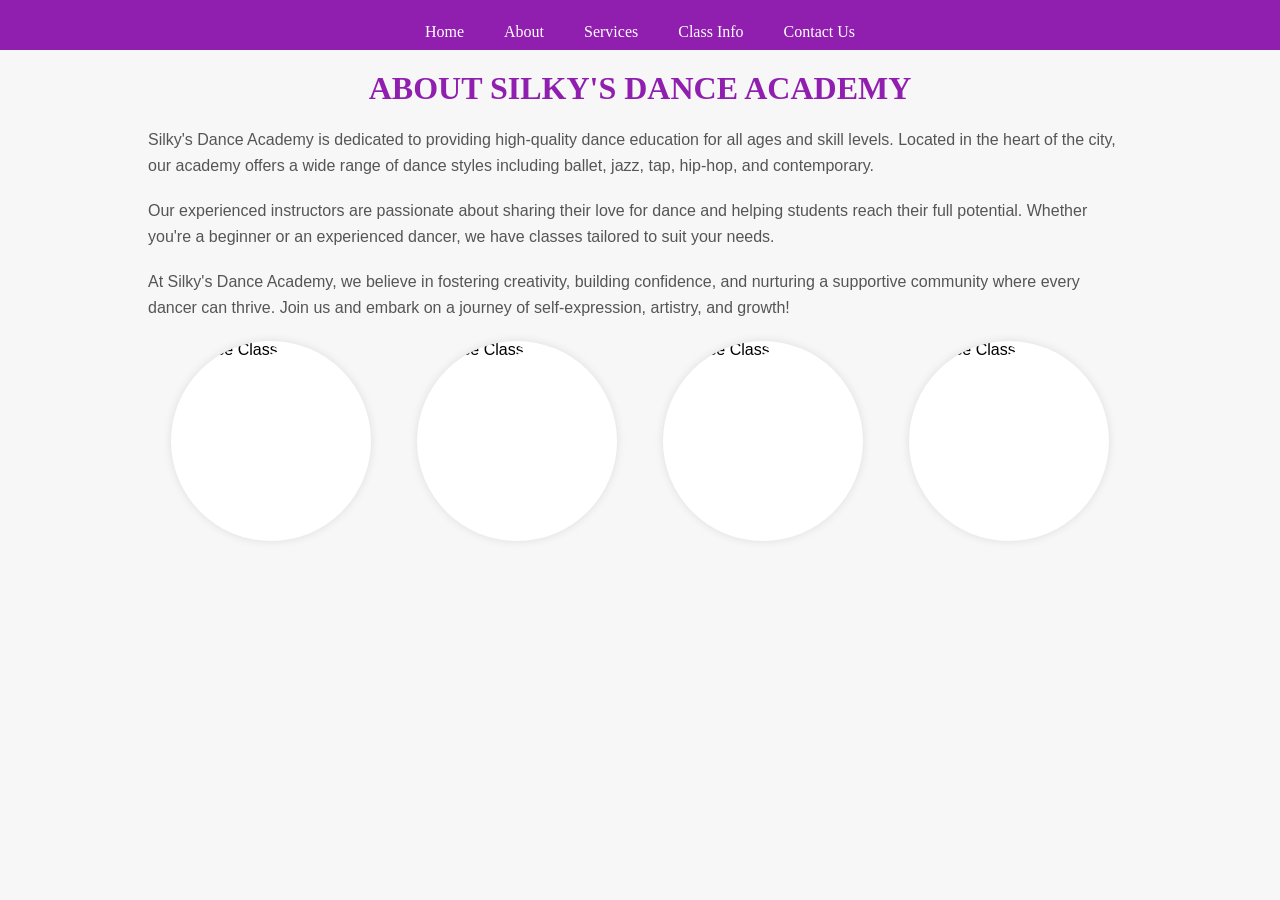
==== about.html @ b9746d6f "Create about.html" ====
<!DOCTYPE html>
<html lang="en">
<head>
    <meta charset="UTF-8">
    <meta name="viewport" content="width=device-width, initial-scale=1.0">
    <title>About Us - Silky Dance Academy</title>
    
    <style>
        * {
            margin: 0;
            box-sizing: border-box;
            padding: 0;
        }

        body {
            font-family: Arial, sans-serif;
            background-color: #f7f7f7;
        }

        #navbar {
            background-color: rgb(144, 30, 175);
            font-family: 'Yeon Sung';
            padding: 13px 14px;
            height: 50px;
        }

        #navbar ul {
            display: flex;
            flex-direction: row;
            justify-content: center;
            align-items: center;
        }

        #navbar li {
            list-style: none;
            padding-top: 10px;
        }

        #navbar li a {
            text-decoration: none;
            padding: 5px 20px;
            color: white;
            transition: color 0.3s ease-in-out;
        }

        #navbar li a:hover {
            color: #f8b400;
            font-weight: bold;
        }

        #logo {
            display: flex;
            color: white;
            align-items: center;
            margin: 5px 2px;
            font-size: 10px;
            margin-right: 140px;
        }

        #logo img {
            height: 35px;
            filter: invert(1);
            margin-right: 10px;
        }

        .container {
            width: 80%;
            margin: auto;
            padding: 20px;
            display: flex;
            flex-wrap: wrap;
            justify-content: space-around;
        }

        h1 {
            text-align: center;
            margin-bottom: 20px;
            color: rgb(144, 30, 175);
            font-family: 'Yeon Sung';
            text-transform: uppercase;
            transition: color 0.3s ease-in-out;
        }

        p {
            line-height: 1.6;
            color: #555;
            margin-bottom: 20px;
        }

        /* Hover effect */
        .container:hover {
            transform: scale(1.01);
        }

        h1:hover {
            color: #f8b400;
        }

        /* Card styling */
        .card {
            width: 200px;
            height: 200px;
            background-color: white;
            border-radius: 50%;
            box-shadow: 0px 0px 10px rgba(0, 0, 0, 0.1);
            margin-bottom: 20px;
            overflow: hidden;
            position: relative;
            transition: transform 0.3s ease-in-out;
        }

        .card:hover {
            transform: scale(1.05);
        }

        .card img {
            width: 100%;
            height: 100%;
            object-fit: cover;
            border-radius: 50%;
        }

        /* Media query for smartphones */
        @media screen and (max-width: 480px) {
            #navbar {
                padding: 8px 10px;
            }

            #navbar li {
                padding-top: 5px;
            }

            #logo {
                margin-right: 70px;
            }

            .container {
                width: 90%;
            }

            .card {
                width: 120px;
                height: 120px;
                margin-bottom: 10px;
            }

            h1 {
                font-size: 20px;
            }
        }
    </style>
</head>
<body>
    <nav id="navbar">
        <ul>
            <li><a href="index.html">Home</a></li>
            <li><a href="about.html">About</a></li>
            <li><a href="services.html">Services</a></li>
            <li><a href="classes.html">Class Info</a></li>
            <li><a href="contact.html">Contact Us</a></li>
        </ul>
    </nav>

    <div class="container">
        <h1>About Silky's Dance Academy</h1>
        <p>Silky's Dance Academy is dedicated to providing high-quality dance education for all ages and skill levels. Located in the heart of the city, our academy offers a wide range of dance styles including ballet, jazz, tap, hip-hop, and contemporary.</p>
        <p>Our experienced instructors are passionate about sharing their love for dance and helping students reach their full potential. Whether you're a beginner or an experienced dancer, we have classes tailored to suit your needs.</p>
        <p>At Silky's Dance Academy, we believe in fostering creativity, building confidence, and nurturing a supportive community where every dancer can thrive. Join us and embark on a journey of self-expression, artistry, and growth!</p>

        <!-- Circular cards -->
        <div class="card">
            <img src="https://w0.peakpx.com/wallpaper/486/902/HD-wallpaper-%EF%B8%8F-woman-dancer-dance-ballerina.jpg" alt="Dance Class">
        </div>
        <div class="card">
            <img src="https://images.unsplash.com/photo-1527186504227-0a47da29a0d0?q=80&w=1000&auto=format&fit=crop&ixlib=rb-4.0.3&ixid=M3wxMjA3fDB8MHxzZWFyY2h8Mnx8amF6eiUyMGRhbmNlfGVufDB8fDB8fHww" alt="Dance Class">
        </div>
        <div class="card">
            <img src="https://e0.pxfuel.com/wallpapers/368/96/desktop-wallpaper-fred-astaire-fred-astaire-dancing-fred-astaire-tap-dance-black-dancer.jpg" alt="Dance Class">
        </div>
        <div class="card">
            <img src="https://i.pinimg.com/originals/0a/24/2a/0a242a608901093df29b91fe732798bd.jpg" alt="Dance Class">
        </div>
    </div>
</body>
</html>
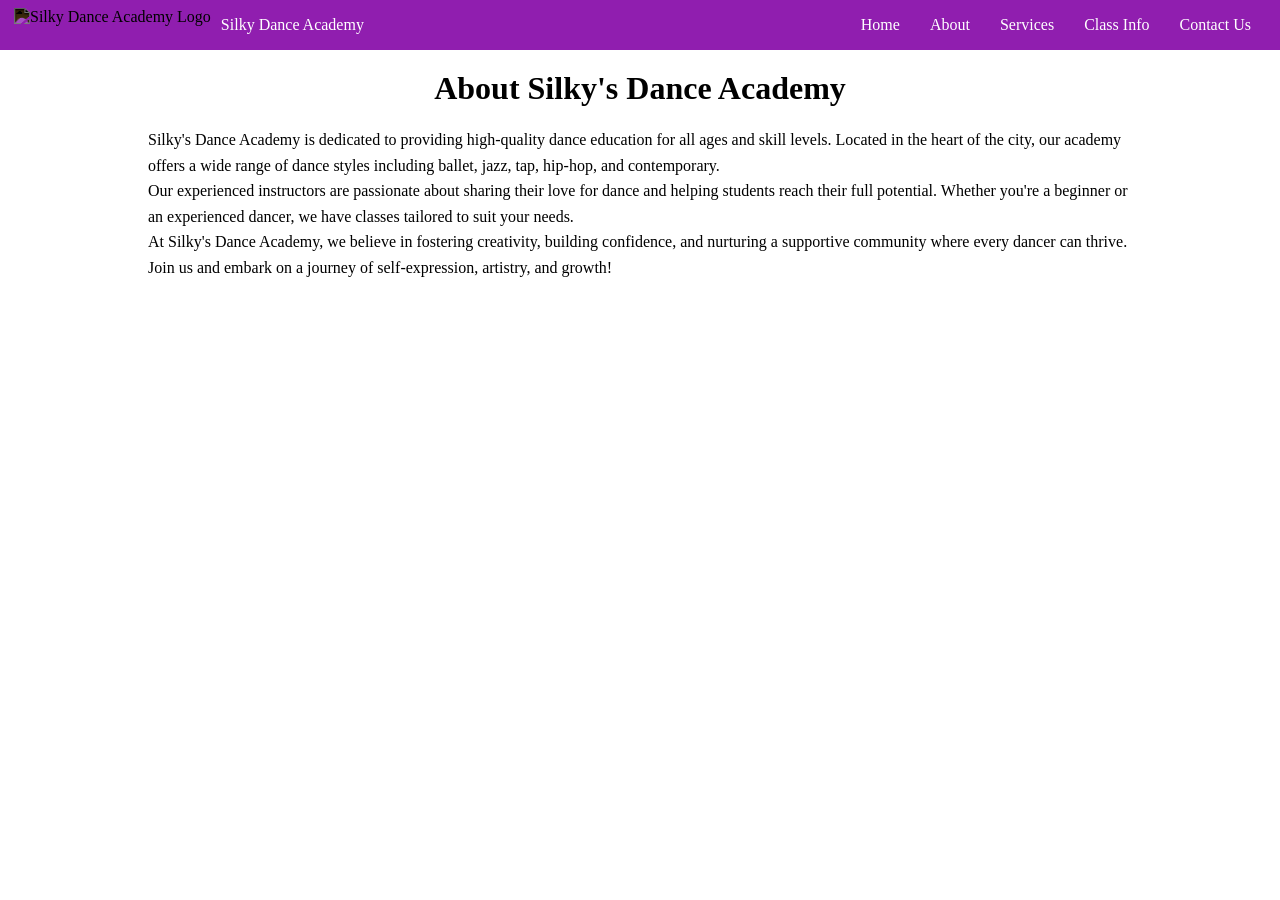
==== commit c802d1ac: "Update about.html" ====
--- a/about.html
+++ b/about.html
@@ -12,146 +12,110 @@
             padding: 0;
         }
 
-        body {
-            font-family: Arial, sans-serif;
-            background-color: #f7f7f7;
-        }
-
         #navbar {
             background-color: rgb(144, 30, 175);
             font-family: 'Yeon Sung';
             padding: 13px 14px;
             height: 50px;
+            display: flex;
+            align-items: center;
+            justify-content: space-between;
+        }
+
+        #navbar .logo {
+            display: flex;
+            align-items: center;
+            color: white;
+        }
+
+        #navbar .logo img {
+            height: 35px;
+            filter: invert(1);
+            margin-right: 10px;
         }
 
         #navbar ul {
             display: flex;
-            flex-direction: row;
-            justify-content: center;
-            align-items: center;
+            list-style: none;
         }
 
-        #navbar li {
-            list-style: none;
-            padding-top: 10px;
+        #navbar ul li {
+            padding: 0 15px;
         }
 
-        #navbar li a {
+        #navbar ul li a {
             text-decoration: none;
-            padding: 5px 20px;
             color: white;
             transition: color 0.3s ease-in-out;
         }
 
-        #navbar li a:hover {
+        #navbar ul li a:hover {
             color: #f8b400;
             font-weight: bold;
         }
 
-        #logo {
-            display: flex;
-            color: white;
-            align-items: center;
-            margin: 5px 2px;
-            font-size: 10px;
-            margin-right: 140px;
+        /* Menu toggle icon */
+        #menu-toggle {
+            display: none;
         }
 
-        #logo img {
-            height: 35px;
-            filter: invert(1);
-            margin-right: 10px;
+        #menu-icon {
+            display: none;
+            color: white;
+            font-size: 20px;
+            cursor: pointer;
+        }
+
+        /* Media query for mobile */
+        @media screen and (max-width: 768px) {
+            #navbar ul {
+                display: none;
+                position: absolute;
+                top: 50px;
+                left: 0;
+                width: 100%;
+                background-color: rgb(144, 30, 175);
+                flex-direction: column;
+                align-items: center;
+            }
+
+            #menu-toggle:checked + #menu-icon {
+                display: block;
+            }
+
+            #menu-toggle:checked ~ ul {
+                display: flex;
+            }
+
+            #navbar ul li {
+                padding: 10px 0;
+            }
         }
 
         .container {
             width: 80%;
             margin: auto;
             padding: 20px;
-            display: flex;
-            flex-wrap: wrap;
-            justify-content: space-around;
         }
 
         h1 {
             text-align: center;
             margin-bottom: 20px;
-            color: rgb(144, 30, 175);
-            font-family: 'Yeon Sung';
-            text-transform: uppercase;
-            transition: color 0.3s ease-in-out;
         }
 
         p {
             line-height: 1.6;
-            color: #555;
-            margin-bottom: 20px;
-        }
-
-        /* Hover effect */
-        .container:hover {
-            transform: scale(1.01);
-        }
-
-        h1:hover {
-            color: #f8b400;
-        }
-
-        /* Card styling */
-        .card {
-            width: 200px;
-            height: 200px;
-            background-color: white;
-            border-radius: 50%;
-            box-shadow: 0px 0px 10px rgba(0, 0, 0, 0.1);
-            margin-bottom: 20px;
-            overflow: hidden;
-            position: relative;
-            transition: transform 0.3s ease-in-out;
-        }
-
-        .card:hover {
-            transform: scale(1.05);
-        }
-
-        .card img {
-            width: 100%;
-            height: 100%;
-            object-fit: cover;
-            border-radius: 50%;
-        }
-
-        /* Media query for smartphones */
-        @media screen and (max-width: 480px) {
-            #navbar {
-                padding: 8px 10px;
-            }
-
-            #navbar li {
-                padding-top: 5px;
-            }
-
-            #logo {
-                margin-right: 70px;
-            }
-
-            .container {
-                width: 90%;
-            }
-
-            .card {
-                width: 120px;
-                height: 120px;
-                margin-bottom: 10px;
-            }
-
-            h1 {
-                font-size: 20px;
-            }
         }
     </style>
 </head>
 <body>
     <nav id="navbar">
+        <div class="logo">
+            <img src="logo.png" alt="Silky Dance Academy Logo">
+            <span>Silky Dance Academy</span>
+        </div>
+        <input type="checkbox" id="menu-toggle">
+        <label for="menu-toggle" id="menu-icon">&#9776;</label>
         <ul>
             <li><a href="index.html">Home</a></li>
             <li><a href="about.html">About</a></li>
@@ -166,20 +130,6 @@
         <p>Silky's Dance Academy is dedicated to providing high-quality dance education for all ages and skill levels. Located in the heart of the city, our academy offers a wide range of dance styles including ballet, jazz, tap, hip-hop, and contemporary.</p>
         <p>Our experienced instructors are passionate about sharing their love for dance and helping students reach their full potential. Whether you're a beginner or an experienced dancer, we have classes tailored to suit your needs.</p>
         <p>At Silky's Dance Academy, we believe in fostering creativity, building confidence, and nurturing a supportive community where every dancer can thrive. Join us and embark on a journey of self-expression, artistry, and growth!</p>
-
-        <!-- Circular cards -->
-        <div class="card">
-            <img src="https://w0.peakpx.com/wallpaper/486/902/HD-wallpaper-%EF%B8%8F-woman-dancer-dance-ballerina.jpg" alt="Dance Class">
-        </div>
-        <div class="card">
-            <img src="https://images.unsplash.com/photo-1527186504227-0a47da29a0d0?q=80&w=1000&auto=format&fit=crop&ixlib=rb-4.0.3&ixid=M3wxMjA3fDB8MHxzZWFyY2h8Mnx8amF6eiUyMGRhbmNlfGVufDB8fDB8fHww" alt="Dance Class">
-        </div>
-        <div class="card">
-            <img src="https://e0.pxfuel.com/wallpapers/368/96/desktop-wallpaper-fred-astaire-fred-astaire-dancing-fred-astaire-tap-dance-black-dancer.jpg" alt="Dance Class">
-        </div>
-        <div class="card">
-            <img src="https://i.pinimg.com/originals/0a/24/2a/0a242a608901093df29b91fe732798bd.jpg" alt="Dance Class">
-        </div>
     </div>
 </body>
 </html>
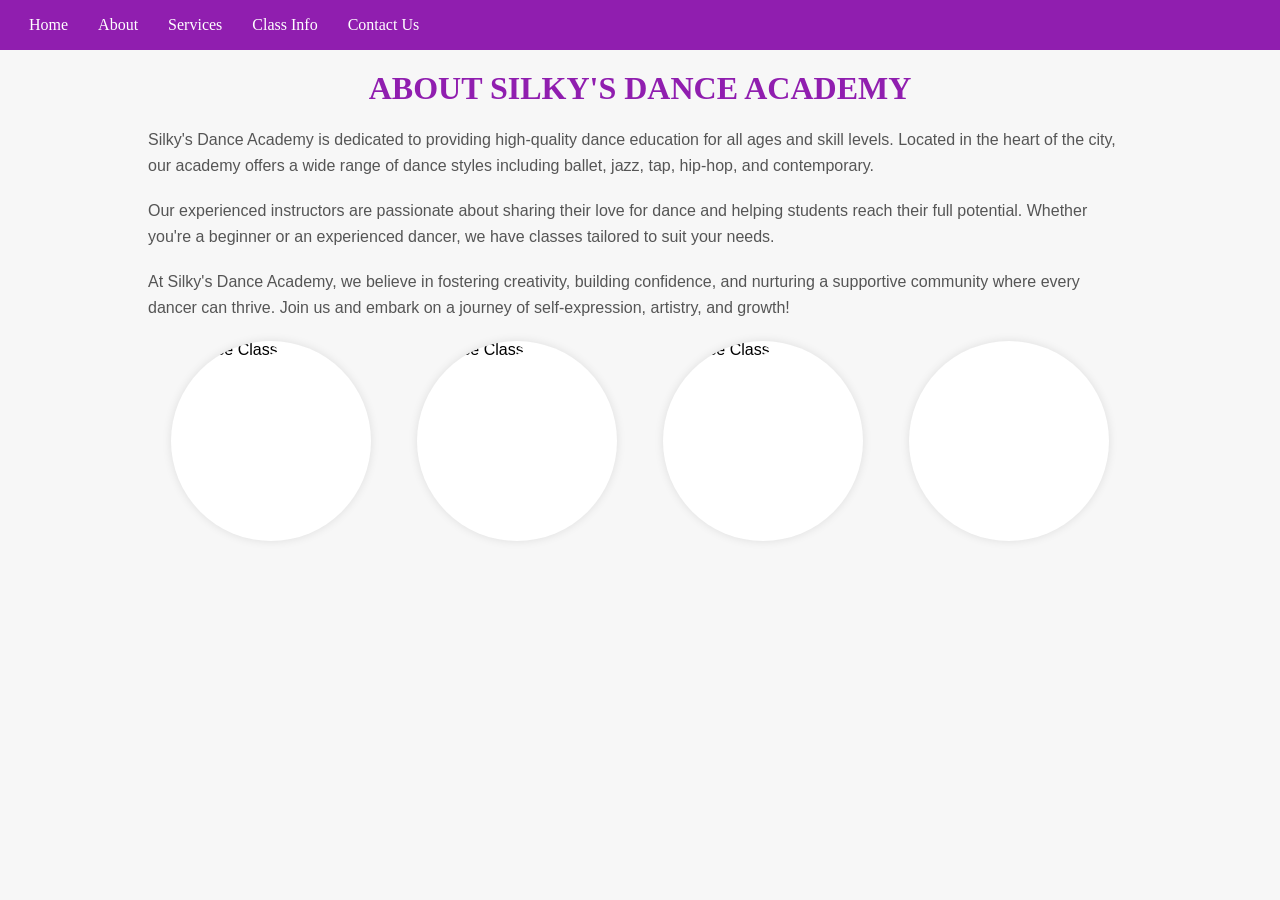
==== commit 7202fad3: "Update about.html" ====
--- a/about.html
+++ b/about.html
@@ -6,12 +6,101 @@
     <title>About Us - Silky Dance Academy</title>
     
     <style>
+        /* Common Styles */
         * {
             margin: 0;
             box-sizing: border-box;
             padding: 0;
         }
 
+        body {
+            font-family: Arial, sans-serif;
+            background-color: #f7f7f7;
+        }
+
+        /* Page Specific Styles */
+        .container {
+            width: 80%;
+            margin: auto;
+            padding: 20px;
+            display: flex;
+            flex-wrap: wrap;
+            justify-content: space-around;
+        }
+
+        h1 {
+            text-align: center;
+            margin-bottom: 20px;
+            color: rgb(144, 30, 175);
+            font-family: 'Yeon Sung';
+            text-transform: uppercase;
+            transition: color 0.3s ease-in-out;
+        }
+
+        p {
+            line-height: 1.6;
+            color: #555;
+            margin-bottom: 20px;
+        }
+
+        /* Hover effect */
+        .container:hover {
+            transform: scale(1.01);
+        }
+
+        h1:hover {
+            color: #f8b400;
+        }
+
+        /* Card styling */
+        .card {
+            width: 200px;
+            height: 200px;
+            background-color: white;
+            border-radius: 50%;
+            box-shadow: 0px 0px 10px rgba(0, 0, 0, 0.1);
+            margin-bottom: 20px;
+            overflow: hidden;
+            position: relative;
+            transition: transform 0.3s ease-in-out;
+        }
+
+        .card:hover {
+            transform: scale(1.05);
+        }
+
+        .card img {
+            width: 100%;
+            height: 100%;
+            object-fit: cover;
+            border-radius: 50%;
+        }
+
+        /* Sticker styles */
+        .sticker {
+            position: absolute;
+            top: 10px;
+            left: 10px;
+            background-color: rgba(255, 255, 255, 0.9);
+            padding: 5px 10px;
+            border-radius: 5px;
+            box-shadow: 2px 2px 5px rgba(0, 0, 0, 0.2);
+        }
+
+        /* Emojis styles */
+        .emoji {
+            font-size: 24px;
+            margin-top: 10px;
+            text-align: center;
+            opacity: 0.7;
+            transition: opacity 0.3s ease-in-out;
+        }
+
+        .emoji:hover {
+            opacity: 1;
+        }
+
+        /* Navbar Styles */
         #navbar {
             background-color: rgb(144, 30, 175);
             font-family: 'Yeon Sung';
@@ -54,68 +143,39 @@
             font-weight: bold;
         }
 
-        /* Menu toggle icon */
-        #menu-toggle {
-            display: none;
-        }
-
-        #menu-icon {
-            display: none;
-            color: white;
-            font-size: 20px;
-            cursor: pointer;
-        }
-
-        /* Media query for mobile */
-        @media screen and (max-width: 768px) {
-            #navbar ul {
-                display: none;
-                position: absolute;
-                top: 50px;
-                left: 0;
-                width: 100%;
-                background-color: rgb(144, 30, 175);
-                flex-direction: column;
-                align-items: center;
-            }
-
-            #menu-toggle:checked + #menu-icon {
-                display: block;
-            }
-
-            #menu-toggle:checked ~ ul {
-                display: flex;
-            }
-
-            #navbar ul li {
-                padding: 10px 0;
-            }
-        }
-
-        .container {
-            width: 80%;
-            margin: auto;
-            padding: 20px;
-        }
-
-        h1 {
-            text-align: center;
-            margin-bottom: 20px;
-        }
-
-        p {
-            line-height: 1.6;
+        /* Media query for smartphones */
+        @media screen and (max-width: 480px) {
+            #navbar {
+                padding: 8px 10px;
+            }
+
+            #navbar li {
+                padding-top: 5px;
+            }
+
+            #logo {
+                margin-right: 70px;
+            }
+
+            .container {
+                width: 90%;
+            }
+
+            .card {
+                width: 120px;
+                height: 120px;
+                margin-bottom: 10px;
+            }
+
+            h1 {
+                font-size: 20px;
+            }
         }
     </style>
 </head>
 <body>
+    <!-- Navbar -->
     <nav id="navbar">
-        <div class="logo">
-            <img src="logo.png" alt="Silky Dance Academy Logo">
-            <span>Silky Dance Academy</span>
-        </div>
-        <input type="checkbox" id="menu-toggle">
-        <label for="menu-toggle" id="menu-icon">&#9776;</label>
         <ul>
             <li><a href="index.html">Home</a></li>
             <li><a href="about.html">About</a></li>
@@ -125,11 +185,22 @@
         </ul>
     </nav>
 
+    <!-- Content Section -->
     <div class="container">
         <h1>About Silky's Dance Academy</h1>
         <p>Silky's Dance Academy is dedicated to providing high-quality dance education for all ages and skill levels. Located in the heart of the city, our academy offers a wide range of dance styles including ballet, jazz, tap, hip-hop, and contemporary.</p>
         <p>Our experienced instructors are passionate about sharing their love for dance and helping students reach their full potential. Whether you're a beginner or an experienced dancer, we have classes tailored to suit your needs.</p>
         <p>At Silky's Dance Academy, we believe in fostering creativity, building confidence, and nurturing a supportive community where every dancer can thrive. Join us and embark on a journey of self-expression, artistry, and growth!</p>
-    </div>
-</body>
-</html>
+
+        <!-- Circular cards -->
+        <div class="card">
+            <img src="https://w0.peakpx.com/wallpaper/486/902/HD-wallpaper-%EF%B8%8F-woman-dancer-dance-ballerina.jpg" alt="Dance Class">
+        </div>
+        <div class="card">
+            <img src="https://images.unsplash.com/photo-1527186504227-0a47da29a0d0?q=80&w=1000&auto=format&fit=crop&ixlib=rb-4.0.3&ixid=M3wxMjA3fDB8MHxzZWFyY2h8Mnx8amF6eiUyMGRhbmNlfGVufDB8fDB8fHww" alt="Dance Class">
+        </div>
+        <div class="card">
+            <img src="https://e0.pxfuel.com/wallpapers/368/96/desktop-wallpaper-fred-astaire-fred-astaire-dancing-fred-astaire-tap-dance-black-dancer.jpg" alt="Dance Class">
+        </div>
+        <div class="card">
+            <img src="https://i.pinimg.com/originals/0a/24/2a/0a242a608901093df29b91fe732798bd
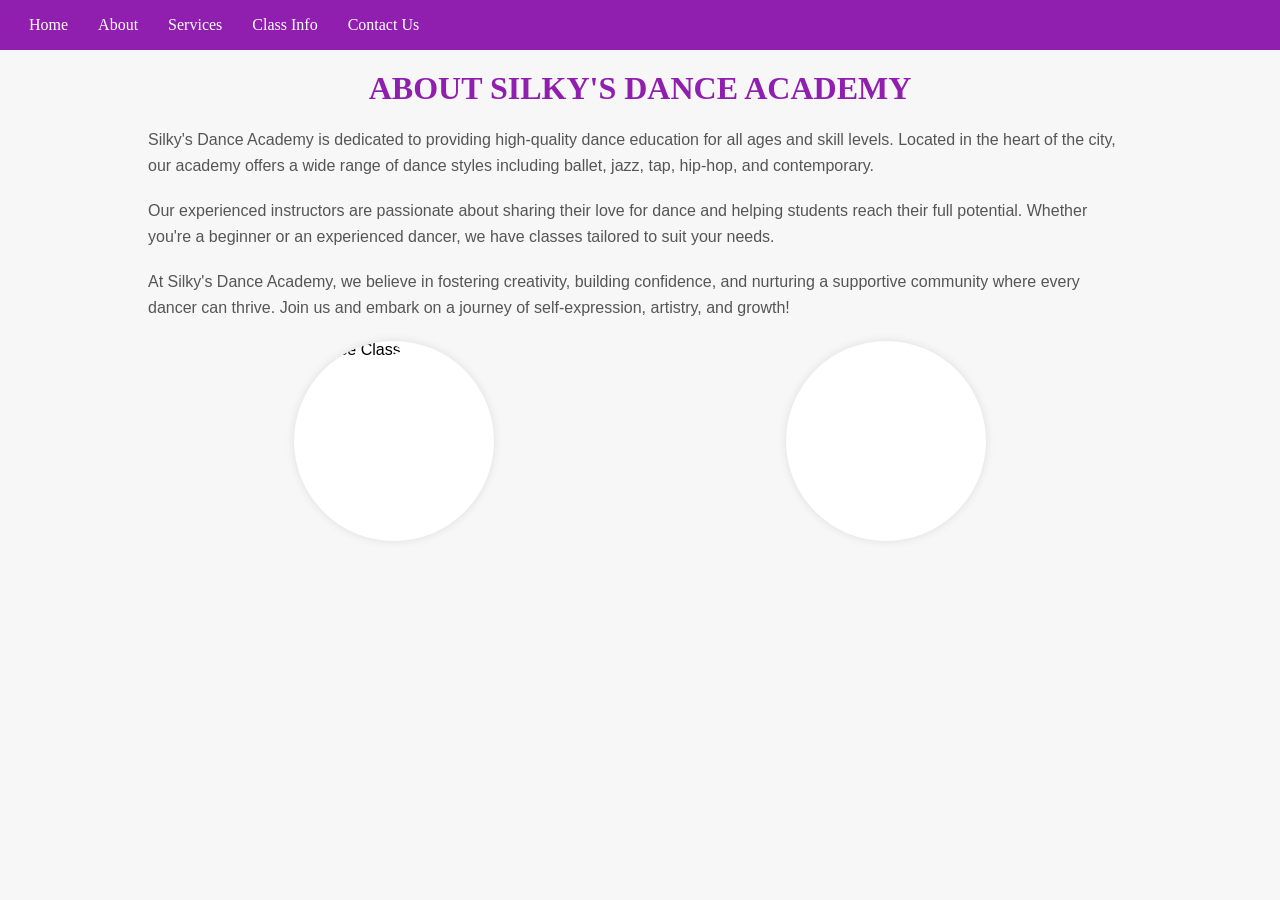
==== commit 4aad05fe: "Update about.html" ====
--- a/about.html
+++ b/about.html
@@ -197,10 +197,4 @@
             <img src="https://w0.peakpx.com/wallpaper/486/902/HD-wallpaper-%EF%B8%8F-woman-dancer-dance-ballerina.jpg" alt="Dance Class">
         </div>
         <div class="card">
-            <img src="https://images.unsplash.com/photo-1527186504227-0a47da29a0d0?q=80&w=1000&auto=format&fit=crop&ixlib=rb-4.0.3&ixid=M3wxMjA3fDB8MHxzZWFyY2h8Mnx8amF6eiUyMGRhbmNlfGVufDB8fDB8fHww" alt="Dance Class">
-        </div>
-        <div class="card">
-            <img src="https://e0.pxfuel.com/wallpapers/368/96/desktop-wallpaper-fred-astaire-fred-astaire-dancing-fred-astaire-tap-dance-black-dancer.jpg" alt="Dance Class">
-        </div>
-        <div class="card">
-            <img src="https://i.pinimg.com/originals/0a/24/2a/0a242a608901093df29b91fe732798bd
+            <img src="https://images.unsplash.com/photo-1527186504227-0a47da29a0d0?q=80&w=1000&auto=format&fit=crop&ixlib=rb-4.0.3&ixid=M3wxMjA3fDB8MHxzZWFyY2h8Mnx8amF6eiUyMGRhbmNlfGVufDB8fDB8
